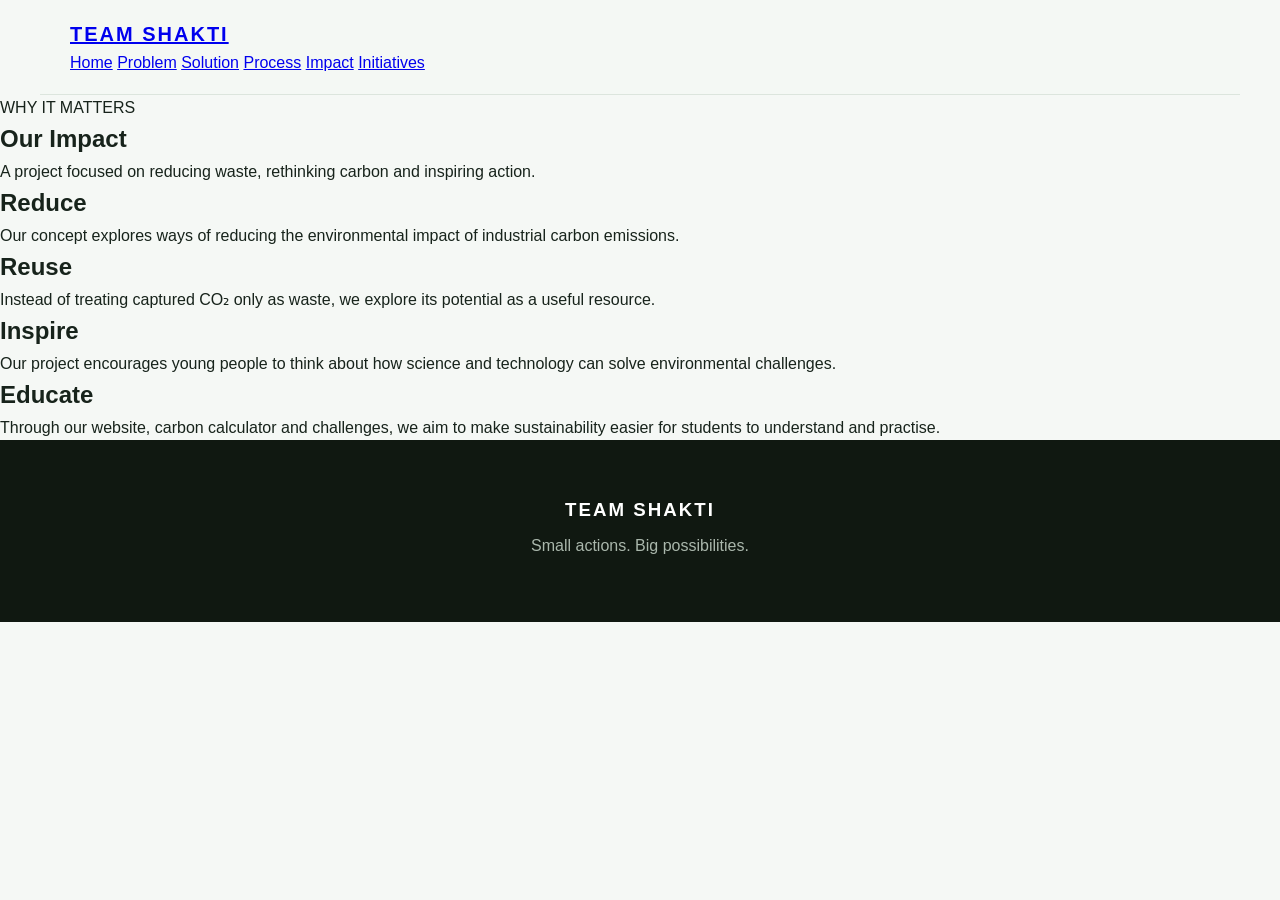
==== impact.html @ 1e22d240 "Create impact page" ====
<!DOCTYPE html>
<html lang="en">

<head>

    <meta charset="UTF-8">
    <meta name="viewport" content="width=device-width, initial-scale=1.0">

    <title>Our Impact | Team Shakti</title>

    <link rel="stylesheet" href="style.css">

    <link rel="preconnect" href="https://fonts.googleapis.com">
    <link rel="preconnect" href="https://fonts.gstatic.com" crossorigin>

    <link href="https://fonts.googleapis.com/css2?family=DM+Sans:wght@400;500;600;700&family=Playfair+Display:wght@600;700&display=swap" rel="stylesheet">

</head>

<body>

<header class="navbar">

    <div class="nav-container">

        <a href="index.html" class="logo">
            TEAM SHAKTI
        </a>

        <nav>

            <a href="index.html">Home</a>
            <a href="problem.html">Problem</a>
            <a href="solution.html">Solution</a>
            <a href="process.html">Process</a>
            <a href="impact.html" class="active">Impact</a>
            <a href="initiatives.html">Initiatives</a>

        </nav>

    </div>

</header>


<main>

<section class="page-hero dark-page">

    <p class="eyebrow">WHY IT MATTERS</p>

    <h1>
        Our Impact
    </h1>

    <p>
        A project focused on reducing waste,
        rethinking carbon and inspiring action.
    </p>

</section>


<section class="impact-page">

    <div class="impact-item">

        <h2>Reduce</h2>

        <p>
            Our concept explores ways of reducing the
            environmental impact of industrial carbon emissions.
        </p>

    </div>


    <div class="impact-item">

        <h2>Reuse</h2>

        <p>
            Instead of treating captured CO₂ only as waste,
            we explore its potential as a useful resource.
        </p>

    </div>


    <div class="impact-item">

        <h2>Inspire</h2>

        <p>
            Our project encourages young people to think about
            how science and technology can solve environmental
            challenges.
        </p>

    </div>


    <div class="impact-item">

        <h2>Educate</h2>

        <p>
            Through our website, carbon calculator and challenges,
            we aim to make sustainability easier for students
            to understand and practise.
        </p>

    </div>

</section>

</main>


<footer>

    <h3>TEAM SHAKTI</h3>

    <p>
        Small actions. Big possibilities.
    </p>

</footer>

</body>

</html>
---- style.css ----
* {
    margin: 0;
    padding: 0;
    box-sizing: border-box;
    scroll-behavior: smooth;
}

body {
    font-family: Arial, Helvetica, sans-serif;
    background: #f5f8f5;
    color: #17231b;
    line-height: 1.6;
}


/* NAVBAR */

header {
    position: sticky;
    top: 0;
    z-index: 1000;
    background: rgba(245, 248, 245, 0.95);
    border-bottom: 1px solid #dce5dd;
}

.navbar {
    max-width: 1200px;
    margin: auto;
    padding: 18px 30px;

    display: flex;
    justify-content: space-between;
    align-items: center;
}

.logo {
    font-size: 20px;
    font-weight: 800;
    letter-spacing: 2px;
}

.nav-links {
    list-style: none;

    display: flex;
    gap: 25px;
}

.nav-links a {
    text-decoration: none;
    color: #17231b;
    font-size: 14px;
    font-weight: 600;
}

.nav-links a:hover {
    color: #3f7d4d;
}


/* HERO */

.hero {
    min-height: 90vh;
    max-width: 1200px;
    margin: auto;

    padding: 80px 30px;

    display: flex;
    align-items: center;
    justify-content: space-between;
    gap: 60px;
}

.hero-content {
    max-width: 650px;
}

.small-title {
    color: #4b8757;
    font-size: 13px;
    font-weight: 700;
    letter-spacing: 2px;
    margin-bottom: 20px;
}

.hero h1 {
    font-size: clamp(48px, 7vw, 82px);
    line-height: 1.05;
    margin-bottom: 25px;
}

.hero h1 span,
.section-heading span {
    color: #4b8757;
}

.hero-text {
    max-width: 600px;
    font-size: 18px;
    color: #657067;
    margin-bottom: 35px;
}


/* BUTTONS */

.hero-buttons {
    display: flex;
    gap: 15px;
    flex-wrap: wrap;
}

.btn {
    display: inline-block;
    padding: 13px 22px;
    border-radius: 8px;
    text-decoration: none;
    font-weight: 700;
    transition: 0.3s;
}

.primary-btn {
    background: #284f31;
    color: white;
}

.primary-btn:hover {
    transform: translateY(-3px);
}

.secondary-btn {
    border: 1px solid #284f31;
    color: #284f31;
}

.secondary-btn:hover {
    background: #e6efe7;
}


/* EARTH */

.earth {
    width: 330px;
    height: 330px;

    display: flex;
    align-items: center;
    justify-content: center;
}

.earth-circle {
    width: 260px;
    height: 260px;

    border-radius: 50%;

    background:
        radial-gradient(circle at 30% 30%, #b9d9bd, #4d8758 45%, #234a2c);

    box-shadow:
        0 0 50px rgba(75, 135, 87, 0.25);

    position: relative;

    animation: float 4s ease-in-out infinite;
}

.orbit {
    position: absolute;

    width: 330px;
    height: 110px;

    border: 1px solid #7ca982;
    border-radius: 50%;

    top: 75px;
    left: -35px;

    transform: rotate(-20deg);
}

@keyframes float {

    0%,
    100% {
        transform: translateY(0);
    }

    50% {
        transform: translateY(-15px);
    }
}


/* GENERAL SECTIONS */

.section {
    max-width: 1200px;
    margin: auto;

    padding: 110px 30px;
}

.section-heading {
    max-width: 800px;
    margin-bottom: 55px;
}

.section-heading > p {
    color: #4b8757;
    font-size: 13px;
    font-weight: 700;
    letter-spacing: 2px;
    margin-bottom: 15px;
}

.section-heading h2 {
    font-size: clamp(36px, 5vw, 58px);
    line-height: 1.1;
}

.section-description {
    color: #657067;
    font-size: 17px;
    margin-top: 25px;
}


/* PROBLEM */

.problem-grid {
    display: grid;
    grid-template-columns: repeat(3, 1fr);
    gap: 20px;
}

.info-card {
    background: white;
    padding: 35px;
    border-radius: 15px;

    border: 1px solid #dce5dd;

    transition: 0.3s;
}

.info-card:hover {
    transform: translateY(-7px);
}

.card-number {
    color: #4b8757;
    font-weight: 800;
    margin-bottom: 30px;
}

.info-card h3 {
    font-size: 23px;
    margin-bottom: 12px;
}

.info-card p {
    color: #657067;
}


/* SOLUTION */

.solution-section {
    background: #eaf2eb;
    max-width: none;
    padding-left: max(30px, calc((100% - 1140px) / 2));
    padding-right: max(30px, calc((100% - 1140px) / 2));
}

.formula {
    display: flex;
    align-items: center;
    justify-content: center;
    gap: 20px;
    flex-wrap: wrap;
}

.formula-box {
    background: white;
    padding: 25px 35px;
    border-radius: 12px;
    text-align: center;
    min-width: 170px;
}

.formula-box strong {
    display: block;
    font-size: 18px;
}

.formula-box small {
    color: #657067;
}

.formula-box.highlight {
    background: #284f31;
    color: white;
}

.formula-box.highlight small {
    color: #dcebdc;
}

.plus,
.arrow {
    font-size: 30px;
    font-weight: 700;
    color: #4b8757;
}


/* PROCESS */

.process-container {
    max-width: 850px;
}

.process-step {
    display: flex;
    gap: 25px;

    padding: 30px 0;

    border-bottom: 1px solid #dce5dd;
}

.step-number {
    min-width: 55px;
    height: 55px;

    border-radius: 50%;

    background: #e4eee5;

    display: flex;
    align-items: center;
    justify-content: center;

    color: #284f31;
    font-weight: 800;
}

.process-step h3 {
    margin-bottom: 8px;
    font-size: 22px;
}

.process-step p {
    color: #657067;
}


/* IMPACT */

.impact-section {
    background: #17231b;
    color: white;

    max-width: none;

    padding-left: max(30px, calc((100% - 1140px) / 2));
    padding-right: max(30px, calc((100% - 1140px) / 2));
}

.impact-section .section-heading > p {
    color: #9cc79f;
}

.impact-grid {
    display: grid;
    grid-template-columns: repeat(3, 1fr);
    gap: 20px;
}

.impact-card {
    padding: 35px;

    border: 1px solid #405447;
    border-radius: 15px;
}

.impact-card h3 {
    font-size: 28px;
    margin-bottom: 15px;
}

.impact-card p {
    color: #bdc9bf;
}


/* INITIATIVES */

.initiative-grid {
    display: grid;
    grid-template-columns: repeat(2, 1fr);
    gap: 20px;
}

.initiative-card {
    background: white;

    padding: 35px;

    border: 1px solid #dce5dd;
    border-radius: 15px;
}

.initiative-card span {
    color: #4b8757;
    font-weight: 800;
}

.initiative-card h3 {
    font-size: 25px;
    margin: 15px 0 10px;
}

.initiative-card p {
    color: #657067;
}


/* CTA */

.cta {
    text-align: center;

    padding: 120px 30px;

    background: #dcebdd;
}

.cta > p {
    color: #4b8757;
    font-size: 13px;
    font-weight: 800;
    letter-spacing: 2px;
}

.cta h2 {
    font-size: clamp(42px, 6vw, 70px);
    line-height: 1.05;
    margin: 20px 0 35px;
}


/* FOOTER */

footer {
    background: #101811;
    color: white;
    text-align: center;

    padding: 55px 30px;
}

footer h3 {
    letter-spacing: 2px;
}

footer p {
    color: #aab7ac;
    margin: 8px 0;
}

.footer-line {
    width: 60px;
    height: 1px;

    background: #536257;

    margin: 25px auto;
}

footer small {
    color: #7f8c81;
}


/* MOBILE */

@media (max-width: 800px) {

    .navbar {
        flex-direction: column;
        gap: 15px;
    }

    .nav-links {
        gap: 12px;
        flex-wrap: wrap;
        justify-content: center;
    }

    .hero {
        flex-direction: column;
        text-align: center;
        padding-top: 60px;
    }

    .hero-buttons {
        justify-content: center;
    }

    .earth {
        width: 280px;
        height: 280px;
    }

    .earth-circle {
        width: 220px;
        height: 220px;
    }

    .orbit {
        width: 280px;
        left: -30px;
    }

    .problem-grid,
    .impact-grid,
    .initiative-grid {
        grid-template-columns: 1fr;
    }

    .formula {
        flex-direction: column;
    }

    .plus,
    .arrow {
        transform: rotate(90deg);
    }

    .section {
        padding: 80px 25px;
    }

}
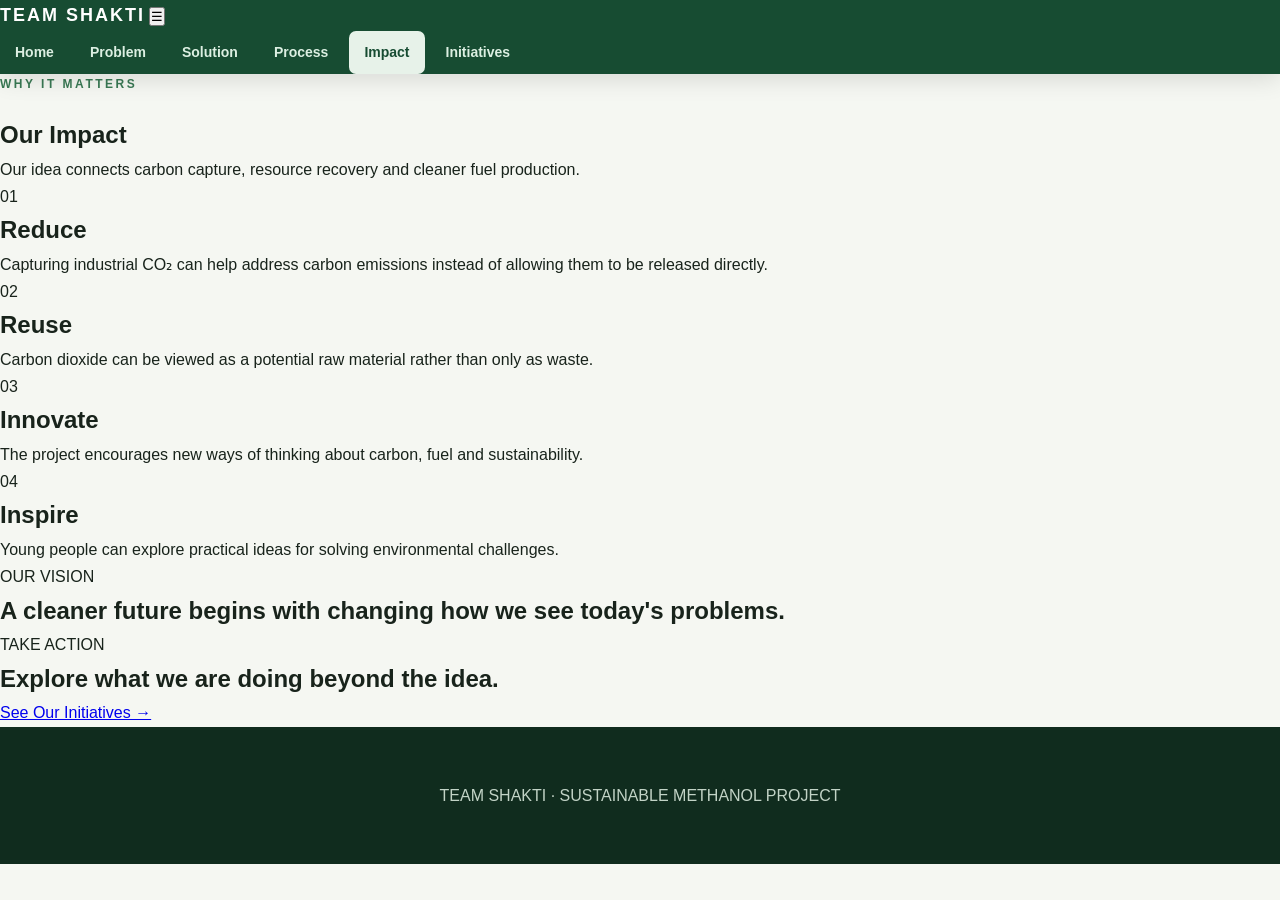
==== commit 91361fae: "Redesign impact page with better visual sections" ====
--- a/impact.html
+++ b/impact.html
@@ -1,132 +1,127 @@
 <!DOCTYPE html>
 <html lang="en">
-
 <head>
-
     <meta charset="UTF-8">
     <meta name="viewport" content="width=device-width, initial-scale=1.0">
 
-    <title>Our Impact | Team Shakti</title>
+    <title>Impact | Team Shakti</title>
 
     <link rel="stylesheet" href="style.css">
-
-    <link rel="preconnect" href="https://fonts.googleapis.com">
-    <link rel="preconnect" href="https://fonts.gstatic.com" crossorigin>
-
-    <link href="https://fonts.googleapis.com/css2?family=DM+Sans:wght@400;500;600;700&family=Playfair+Display:wght@600;700&display=swap" rel="stylesheet">
-
 </head>
 
 <body>
 
 <header class="navbar">
+    <a href="index.html" class="logo">TEAM SHAKTI</a>
 
-    <div class="nav-container">
+    <button class="menu-btn" id="menuBtn">☰</button>
 
-        <a href="index.html" class="logo">
-            TEAM SHAKTI
-        </a>
-
-        <nav>
-
-            <a href="index.html">Home</a>
-            <a href="problem.html">Problem</a>
-            <a href="solution.html">Solution</a>
-            <a href="process.html">Process</a>
-            <a href="impact.html" class="active">Impact</a>
-            <a href="initiatives.html">Initiatives</a>
-
-        </nav>
-
-    </div>
-
+    <nav id="navMenu">
+        <a href="index.html">Home</a>
+        <a href="problem.html">Problem</a>
+        <a href="solution.html">Solution</a>
+        <a href="process.html">Process</a>
+        <a href="impact.html" class="active">Impact</a>
+        <a href="initiatives.html">Initiatives</a>
+    </nav>
 </header>
 
 
-<main>
+<main class="inner-page">
 
-<section class="page-hero dark-page">
+    <section class="page-heading">
 
-    <p class="eyebrow">WHY IT MATTERS</p>
+        <p class="eyebrow">WHY IT MATTERS</p>
 
-    <h1>
-        Our Impact
-    </h1>
+        <h1>Our Impact</h1>
 
-    <p>
-        A project focused on reducing waste,
-        rethinking carbon and inspiring action.
-    </p>
+        <p>
+            Our idea connects carbon capture, resource recovery and
+            cleaner fuel production.
+        </p>
 
-</section>
+    </section>
 
 
-<section class="impact-page">
+    <section class="impact-grid">
 
-    <div class="impact-item">
+        <article class="impact-card">
+            <span>01</span>
+            <h2>Reduce</h2>
 
-        <h2>Reduce</h2>
-
-        <p>
-            Our concept explores ways of reducing the
-            environmental impact of industrial carbon emissions.
-        </p>
-
-    </div>
+            <p>
+                Capturing industrial CO₂ can help address carbon emissions
+                instead of allowing them to be released directly.
+            </p>
+        </article>
 
 
-    <div class="impact-item">
+        <article class="impact-card">
+            <span>02</span>
+            <h2>Reuse</h2>
 
-        <h2>Reuse</h2>
-
-        <p>
-            Instead of treating captured CO₂ only as waste,
-            we explore its potential as a useful resource.
-        </p>
-
-    </div>
+            <p>
+                Carbon dioxide can be viewed as a potential raw material
+                rather than only as waste.
+            </p>
+        </article>
 
 
-    <div class="impact-item">
+        <article class="impact-card">
+            <span>03</span>
+            <h2>Innovate</h2>
 
-        <h2>Inspire</h2>
-
-        <p>
-            Our project encourages young people to think about
-            how science and technology can solve environmental
-            challenges.
-        </p>
-
-    </div>
+            <p>
+                The project encourages new ways of thinking about carbon,
+                fuel and sustainability.
+            </p>
+        </article>
 
 
-    <div class="impact-item">
+        <article class="impact-card">
+            <span>04</span>
+            <h2>Inspire</h2>
 
-        <h2>Educate</h2>
+            <p>
+                Young people can explore practical ideas for solving
+                environmental challenges.
+            </p>
+        </article>
 
-        <p>
-            Through our website, carbon calculator and challenges,
-            we aim to make sustainability easier for students
-            to understand and practise.
-        </p>
+    </section>
 
-    </div>
 
-</section>
+    <section class="impact-highlight">
+
+        <p class="section-label">OUR VISION</p>
+
+        <h2>
+            A cleaner future begins with changing
+            how we see today's problems.
+        </h2>
+
+    </section>
+
+
+    <section class="page-transition">
+        <p class="section-label">TAKE ACTION</p>
+
+        <h2>Explore what we are doing beyond the idea.</h2>
+
+        <a href="initiatives.html" class="primary-btn">
+            See Our Initiatives →
+        </a>
+    </section>
 
 </main>
 
 
 <footer>
-
-    <h3>TEAM SHAKTI</h3>
-
-    <p>
-        Small actions. Big possibilities.
-    </p>
-
+    <p>TEAM SHAKTI · SUSTAINABLE METHANOL PROJECT</p>
 </footer>
 
+
+<script src="script.js"></script>
+
 </body>
-
 </html>
--- a/style.css
+++ b/style.css
@@ -2,188 +2,326 @@
     margin: 0;
     padding: 0;
     box-sizing: border-box;
+}
+
+html {
     scroll-behavior: smooth;
 }
 
 body {
-    font-family: Arial, Helvetica, sans-serif;
-    background: #f5f8f5;
-    color: #17231b;
-    line-height: 1.6;
-}
-
-
-/* NAVBAR */
-
-header {
+    background: #f5f7f2;
+    color: #18231b;
+    font-family: "DM Sans", sans-serif;
+    line-height: 1.7;
+}
+
+
+/* =========================
+   NAVBAR
+========================= */
+
+.navbar {
     position: sticky;
     top: 0;
     z-index: 1000;
-    background: rgba(245, 248, 245, 0.95);
-    border-bottom: 1px solid #dce5dd;
-}
-
-.navbar {
-    max-width: 1200px;
-    margin: auto;
-    padding: 18px 30px;
-
-    display: flex;
-    justify-content: space-between;
-    align-items: center;
-}
-
-.logo {
-    font-size: 20px;
-    font-weight: 800;
-    letter-spacing: 2px;
-}
-
-.nav-links {
-    list-style: none;
-
-    display: flex;
-    gap: 25px;
-}
-
-.nav-links a {
-    text-decoration: none;
-    color: #17231b;
-    font-size: 14px;
-    font-weight: 600;
-}
-
-.nav-links a:hover {
-    color: #3f7d4d;
-}
-
-
-/* HERO */
-
-.hero {
-    min-height: 90vh;
-    max-width: 1200px;
-    margin: auto;
-
-    padding: 80px 30px;
+
+    background: #174c32;
+
+    box-shadow: 0 5px 25px rgba(0, 0, 0, 0.12);
+}
+
+.nav-container {
+    max-width: 1250px;
+    margin: auto;
+
+    min-height: 72px;
+
+    padding: 0 30px;
 
     display: flex;
     align-items: center;
     justify-content: space-between;
-    gap: 60px;
-}
-
-.hero-content {
-    max-width: 650px;
-}
-
-.small-title {
-    color: #4b8757;
-    font-size: 13px;
+}
+
+.logo {
+    color: white;
+    text-decoration: none;
+
     font-weight: 700;
     letter-spacing: 2px;
+    font-size: 18px;
+}
+
+nav {
+    display: flex;
+    align-items: center;
+    gap: 6px;
+}
+
+nav a {
+    color: #dcefe2;
+
+    text-decoration: none;
+
+    padding: 10px 15px;
+
+    border-radius: 7px;
+
+    font-size: 14px;
+    font-weight: 600;
+
+    transition: 0.25s ease;
+}
+
+nav a:hover {
+    background: #286c48;
+    color: white;
+}
+
+nav a.active {
+    background: #e7f2e9;
+    color: #174c32;
+}
+
+
+/* =========================
+   HERO
+========================= */
+
+.hero {
+    min-height: calc(100vh - 72px);
+
+    max-width: 1250px;
+    margin: auto;
+
+    padding: 80px 30px;
+
+    display: flex;
+    align-items: center;
+    justify-content: space-between;
+
+    gap: 60px;
+}
+
+.hero-content {
+    max-width: 680px;
+}
+
+.eyebrow {
+    color: #397954;
+
+    font-size: 12px;
+    font-weight: 700;
+
+    letter-spacing: 2.5px;
+
+    text-transform: uppercase;
+
     margin-bottom: 20px;
 }
 
 .hero h1 {
-    font-size: clamp(48px, 7vw, 82px);
+    font-family: "Playfair Display", serif;
+
+    font-size: clamp(48px, 7vw, 84px);
+
     line-height: 1.05;
-    margin-bottom: 25px;
-}
-
-.hero h1 span,
-.section-heading span {
-    color: #4b8757;
-}
-
-.hero-text {
-    max-width: 600px;
+
+    font-weight: 700;
+
+    letter-spacing: -2px;
+
+    margin-bottom: 28px;
+}
+
+.hero h1 span {
+    display: block;
+    color: #397954;
+}
+
+.hero-description {
+    max-width: 620px;
+
+    color: #647067;
+
     font-size: 18px;
-    color: #657067;
+
     margin-bottom: 35px;
 }
 
 
-/* BUTTONS */
+/* =========================
+   BUTTONS
+========================= */
 
 .hero-buttons {
     display: flex;
-    gap: 15px;
+    gap: 14px;
     flex-wrap: wrap;
 }
 
-.btn {
+.button {
     display: inline-block;
+
     padding: 13px 22px;
+
     border-radius: 8px;
+
     text-decoration: none;
+
+    font-size: 14px;
     font-weight: 700;
-    transition: 0.3s;
-}
-
-.primary-btn {
-    background: #284f31;
+
+    transition: 0.3s ease;
+}
+
+.button.primary {
+    background: #174c32;
     color: white;
 }
 
-.primary-btn:hover {
+.button.primary:hover {
+    background: #286c48;
     transform: translateY(-3px);
 }
 
-.secondary-btn {
-    border: 1px solid #284f31;
-    color: #284f31;
-}
-
-.secondary-btn:hover {
-    background: #e6efe7;
-}
-
-
-/* EARTH */
-
-.earth {
-    width: 330px;
-    height: 330px;
+.button.outline {
+    border: 1px solid #174c32;
+    color: #174c32;
+}
+
+.button.outline:hover {
+    background: #e5eee7;
+}
+
+
+/* =========================
+   FLOATING EARTH
+========================= */
+
+.earth-area {
+    width: 430px;
+    height: 430px;
 
     display: flex;
     align-items: center;
     justify-content: center;
-}
-
-.earth-circle {
+
+    position: relative;
+
+    animation: floatingEarth 5s ease-in-out infinite;
+}
+
+.earth {
+    width: 320px;
+    height: 320px;
+
+    border-radius: 50%;
+
+    position: relative;
+    overflow: hidden;
+
+    background:
+        radial-gradient(
+            circle at 30% 25%,
+            #9ed4a6 0%,
+            #42865b 38%,
+            #175238 72%,
+            #0c3022 100%
+        );
+
+    box-shadow:
+        inset -35px -25px 60px rgba(0, 0, 0, 0.4),
+        inset 20px 15px 35px rgba(255, 255, 255, 0.2),
+        0 20px 70px rgba(23, 76, 50, 0.3);
+}
+
+
+/* Continents */
+
+.continent {
+    position: absolute;
+
+    background: #b6d79b;
+
+    opacity: 0.9;
+
+    filter: blur(0.4px);
+}
+
+.continent-one {
+    width: 110px;
+    height: 70px;
+
+    top: 60px;
+    left: 55px;
+
+    border-radius: 70% 30% 60% 40%;
+
+    transform: rotate(-25deg);
+}
+
+.continent-two {
+    width: 80px;
+    height: 125px;
+
+    top: 125px;
+    left: 150px;
+
+    border-radius: 50% 45% 55% 40%;
+
+    transform: rotate(20deg);
+}
+
+.continent-three {
+    width: 100px;
+    height: 60px;
+
+    bottom: 55px;
+    right: 35px;
+
+    border-radius: 40% 60% 30% 70%;
+
+    transform: rotate(-10deg);
+}
+
+
+/* Earth shine */
+
+.earth-shine {
+    position: absolute;
+
+    inset: 0;
+
+    border-radius: 50%;
+
+    background:
+        linear-gradient(
+            120deg,
+            rgba(255,255,255,0.35),
+            transparent 30%
+        );
+}
+
+
+/* Ground shadow */
+
+.earth-shadow {
+    position: absolute;
+
     width: 260px;
-    height: 260px;
+    height: 30px;
+
+    bottom: 20px;
+
+    background: rgba(23, 76, 50, 0.16);
 
     border-radius: 50%;
 
-    background:
-        radial-gradient(circle at 30% 30%, #b9d9bd, #4d8758 45%, #234a2c);
-
-    box-shadow:
-        0 0 50px rgba(75, 135, 87, 0.25);
-
-    position: relative;
-
-    animation: float 4s ease-in-out infinite;
-}
-
-.orbit {
-    position: absolute;
-
-    width: 330px;
-    height: 110px;
-
-    border: 1px solid #7ca982;
-    border-radius: 50%;
-
-    top: 75px;
-    left: -35px;
-
-    transform: rotate(-20deg);
-}
-
-@keyframes float {
+    filter: blur(10px);
+}
+
+@keyframes floatingEarth {
 
     0%,
     100% {
@@ -191,275 +329,451 @@
     }
 
     50% {
-        transform: translateY(-15px);
-    }
-}
-
-
-/* GENERAL SECTIONS */
-
-.section {
+        transform: translateY(-20px);
+    }
+}
+
+
+/* =========================
+   INTRO
+========================= */
+
+.intro {
+    max-width: 850px;
+
+    margin: auto;
+
+    padding: 100px 30px;
+
+    text-align: center;
+}
+
+.intro h2 {
+    font-family: "Playfair Display", serif;
+
+    font-size: clamp(36px, 5vw, 58px);
+
+    line-height: 1.15;
+
+    margin-bottom: 25px;
+}
+
+.intro > p:last-child {
+    color: #667269;
+
+    font-size: 17px;
+}
+
+
+/* =========================
+   HOME CARDS
+========================= */
+
+.home-links {
     max-width: 1200px;
-    margin: auto;
-
-    padding: 110px 30px;
-}
-
-.section-heading {
+
+    margin: auto;
+
+    padding: 30px 30px 110px;
+
+    display: grid;
+
+    grid-template-columns: repeat(3, 1fr);
+
+    gap: 20px;
+}
+
+.home-card {
+    background: white;
+
+    border: 1px solid #dce6dd;
+
+    padding: 32px;
+
+    border-radius: 14px;
+
+    text-decoration: none;
+
+    color: #18231b;
+
+    transition: 0.3s ease;
+}
+
+.home-card:hover {
+    transform: translateY(-8px);
+
+    box-shadow: 0 15px 40px rgba(28, 63, 40, 0.1);
+}
+
+.home-card span {
+    color: #397954;
+
+    font-size: 13px;
+
+    font-weight: 800;
+}
+
+.home-card h3 {
+    font-family: "Playfair Display", serif;
+
+    font-size: 28px;
+
+    margin: 15px 0 10px;
+}
+
+.home-card p {
+    color: #667269;
+
+    margin-bottom: 20px;
+}
+
+.home-card strong {
+    color: #397954;
+
+    font-size: 14px;
+}
+
+
+/* =========================
+   PAGE HERO
+========================= */
+
+.page-hero {
+    max-width: 1000px;
+
+    margin: auto;
+
+    padding: 120px 30px 90px;
+
+    text-align: center;
+}
+
+.page-hero h1 {
+    font-family: "Playfair Display", serif;
+
+    font-size: clamp(50px, 7vw, 80px);
+
+    line-height: 1.05;
+
+    margin-bottom: 25px;
+}
+
+.page-hero > p:last-child {
+    max-width: 700px;
+
+    margin: auto;
+
+    color: #68736b;
+
+    font-size: 18px;
+}
+
+
+/* =========================
+   CONTENT
+========================= */
+
+.content-section {
+    max-width: 1000px;
+
+    margin: auto;
+
+    padding: 30px 30px 110px;
+}
+
+.content-section h2 {
+    font-family: "Playfair Display", serif;
+
+    font-size: 38px;
+
+    margin-bottom: 15px;
+}
+
+.content-section p {
+    color: #667269;
+
+    font-size: 17px;
+
     max-width: 800px;
-    margin-bottom: 55px;
-}
-
-.section-heading > p {
-    color: #4b8757;
-    font-size: 13px;
-    font-weight: 700;
-    letter-spacing: 2px;
-    margin-bottom: 15px;
-}
-
-.section-heading h2 {
-    font-size: clamp(36px, 5vw, 58px);
-    line-height: 1.1;
-}
-
-.section-description {
-    color: #657067;
-    font-size: 17px;
-    margin-top: 25px;
-}
-
-
-/* PROBLEM */
-
-.problem-grid {
+}
+
+.content-grid {
     display: grid;
-    grid-template-columns: repeat(3, 1fr);
-    gap: 20px;
-}
-
-.info-card {
-    background: white;
-    padding: 35px;
-    border-radius: 15px;
-
-    border: 1px solid #dce5dd;
-
-    transition: 0.3s;
-}
-
-.info-card:hover {
-    transform: translateY(-7px);
-}
-
-.card-number {
-    color: #4b8757;
-    font-weight: 800;
-    margin-bottom: 30px;
-}
-
-.info-card h3 {
-    font-size: 23px;
-    margin-bottom: 12px;
-}
-
-.info-card p {
-    color: #657067;
-}
-
-
-/* SOLUTION */
-
-.solution-section {
-    background: #eaf2eb;
-    max-width: none;
-    padding-left: max(30px, calc((100% - 1140px) / 2));
-    padding-right: max(30px, calc((100% - 1140px) / 2));
-}
-
-.formula {
+
+    grid-template-columns: 80px 1fr;
+
+    gap: 30px;
+
+    padding: 45px 0;
+
+    border-bottom: 1px solid #d8e1d9;
+}
+
+.number-box {
+    width: 60px;
+    height: 60px;
+
     display: flex;
     align-items: center;
     justify-content: center;
+
+    border-radius: 50%;
+
+    background: #dcebdd;
+
+    color: #174c32;
+
+    font-weight: 800;
+}
+
+.content-grid h2 {
+    font-family: "Playfair Display", serif;
+
+    font-size: 32px;
+
+    margin-bottom: 10px;
+}
+
+
+/* =========================
+   SOLUTION
+========================= */
+
+.solution-box {
+    max-width: 1150px;
+
+    margin: auto;
+
+    padding: 30px;
+
+    display: flex;
+
+    align-items: center;
+
+    justify-content: center;
+
+    gap: 18px;
+
+    flex-wrap: wrap;
+}
+
+.resource {
+    width: 210px;
+
+    min-height: 150px;
+
+    background: white;
+
+    border: 1px solid #dce6dd;
+
+    border-radius: 14px;
+
+    padding: 28px;
+
+    text-align: center;
+}
+
+.resource h2 {
+    font-family: "Playfair Display", serif;
+
+    font-size: 23px;
+
+    margin-bottom: 8px;
+}
+
+.resource p {
+    color: #68736b;
+
+    font-size: 14px;
+}
+
+.resource.result {
+    background: #174c32;
+
+    color: white;
+}
+
+.resource.result p {
+    color: #d4e5d8;
+}
+
+.operator {
+    font-size: 30px;
+
+    color: #397954;
+
+    font-weight: 700;
+}
+
+
+/* =========================
+   PROCESS
+========================= */
+
+.process-list {
+    max-width: 950px;
+
+    margin: auto;
+
+    padding: 20px 30px 110px;
+}
+
+.process-card {
+    display: grid;
+
+    grid-template-columns: 70px 1fr;
+
+    gap: 25px;
+
+    padding: 35px 0;
+
+    border-bottom: 1px solid #d8e1d9;
+}
+
+.process-card > span {
+    color: #397954;
+
+    font-weight: 800;
+
+    font-size: 18px;
+}
+
+.process-card h2 {
+    font-family: "Playfair Display", serif;
+
+    font-size: 30px;
+
+    margin-bottom: 8px;
+}
+
+.process-card p {
+    color: #68736b;
+
+    max-width: 700px;
+}
+
+
+/* =========================
+   IMPACT
+========================= */
+
+.dark-page {
+    background: #174c32;
+
+    color: white;
+
+    max-width: none;
+}
+
+.dark-page .eyebrow {
+    color: #b5d7bc;
+}
+
+.dark-page > p:last-child {
+    color: #d6e5d9;
+}
+
+.impact-page {
+    max-width: 1100px;
+
+    margin: auto;
+
+    padding: 80px 30px 120px;
+
+    display: grid;
+
+    grid-template-columns: repeat(2, 1fr);
+
     gap: 20px;
-    flex-wrap: wrap;
-}
-
-.formula-box {
+}
+
+.impact-item {
     background: white;
-    padding: 25px 35px;
-    border-radius: 12px;
-    text-align: center;
-    min-width: 170px;
-}
-
-.formula-box strong {
-    display: block;
-    font-size: 18px;
-}
-
-.formula-box small {
-    color: #657067;
-}
-
-.formula-box.highlight {
-    background: #284f31;
+
+    border: 1px solid #dce6dd;
+
+    padding: 38px;
+
+    border-radius: 14px;
+}
+
+.impact-item h2 {
+    font-family: "Playfair Display", serif;
+
+    font-size: 34px;
+
+    color: #174c32;
+
+    margin-bottom: 12px;
+}
+
+.impact-item p {
+    color: #667269;
+}
+
+
+/* =========================
+   INITIATIVES
+========================= */
+
+.initiative-page {
+    max-width: 1100px;
+
+    margin: auto;
+
+    padding: 30px 30px 120px;
+
+    display: grid;
+
+    grid-template-columns: repeat(2, 1fr);
+
+    gap: 20px;
+}
+
+.initiative-large {
+    background: white;
+
+    border: 1px solid #dce6dd;
+
+    border-radius: 14px;
+
+    padding: 40px;
+
+    transition: 0.3s ease;
+}
+
+.initiative-large:hover {
+    transform: translateY(-6px);
+}
+
+.initiative-large > span {
+    color: #397954;
+
+    font-weight: 800;
+}
+
+.initiative-large h2 {
+    font-family: "Playfair Display", serif;
+
+    font-size: 32px;
+
+    margin: 15px 0 10px;
+}
+
+.initiative-large p {
+    color: #667269;
+}
+
+
+/* =========================
+   FOOTER
+========================= */
+
+footer {
+    background: #102c1e;
+
     color: white;
-}
-
-.formula-box.highlight small {
-    color: #dcebdc;
-}
-
-.plus,
-.arrow {
-    font-size: 30px;
-    font-weight: 700;
-    color: #4b8757;
-}
-
-
-/* PROCESS */
-
-.process-container {
-    max-width: 850px;
-}
-
-.process-step {
-    display: flex;
-    gap: 25px;
-
-    padding: 30px 0;
-
-    border-bottom: 1px solid #dce5dd;
-}
-
-.step-number {
-    min-width: 55px;
-    height: 55px;
-
-    border-radius: 50%;
-
-    background: #e4eee5;
-
-    display: flex;
-    align-items: center;
-    justify-content: center;
-
-    color: #284f31;
-    font-weight: 800;
-}
-
-.process-step h3 {
-    margin-bottom: 8px;
-    font-size: 22px;
-}
-
-.process-step p {
-    color: #657067;
-}
-
-
-/* IMPACT */
-
-.impact-section {
-    background: #17231b;
-    color: white;
-
-    max-width: none;
-
-    padding-left: max(30px, calc((100% - 1140px) / 2));
-    padding-right: max(30px, calc((100% - 1140px) / 2));
-}
-
-.impact-section .section-heading > p {
-    color: #9cc79f;
-}
-
-.impact-grid {
-    display: grid;
-    grid-template-columns: repeat(3, 1fr);
-    gap: 20px;
-}
-
-.impact-card {
-    padding: 35px;
-
-    border: 1px solid #405447;
-    border-radius: 15px;
-}
-
-.impact-card h3 {
-    font-size: 28px;
-    margin-bottom: 15px;
-}
-
-.impact-card p {
-    color: #bdc9bf;
-}
-
-
-/* INITIATIVES */
-
-.initiative-grid {
-    display: grid;
-    grid-template-columns: repeat(2, 1fr);
-    gap: 20px;
-}
-
-.initiative-card {
-    background: white;
-
-    padding: 35px;
-
-    border: 1px solid #dce5dd;
-    border-radius: 15px;
-}
-
-.initiative-card span {
-    color: #4b8757;
-    font-weight: 800;
-}
-
-.initiative-card h3 {
-    font-size: 25px;
-    margin: 15px 0 10px;
-}
-
-.initiative-card p {
-    color: #657067;
-}
-
-
-/* CTA */
-
-.cta {
-    text-align: center;
-
-    padding: 120px 30px;
-
-    background: #dcebdd;
-}
-
-.cta > p {
-    color: #4b8757;
-    font-size: 13px;
-    font-weight: 800;
-    letter-spacing: 2px;
-}
-
-.cta h2 {
-    font-size: clamp(42px, 6vw, 70px);
-    line-height: 1.05;
-    margin: 20px 0 35px;
-}
-
-
-/* FOOTER */
-
-footer {
-    background: #101811;
-    color: white;
+
     text-align: center;
 
     padding: 55px 30px;
@@ -467,45 +781,60 @@
 
 footer h3 {
     letter-spacing: 2px;
+
+    margin-bottom: 8px;
 }
 
 footer p {
-    color: #aab7ac;
-    margin: 8px 0;
+    color: #c2d3c6;
+}
+
+footer small {
+    color: #8fa495;
 }
 
 .footer-line {
-    width: 60px;
+    width: 55px;
+
     height: 1px;
 
-    background: #536257;
+    background: #718c78;
 
     margin: 25px auto;
 }
 
-footer small {
-    color: #7f8c81;
-}
-
-
-/* MOBILE */
-
-@media (max-width: 800px) {
-
-    .navbar {
+
+/* =========================
+   MOBILE
+========================= */
+
+@media (max-width: 850px) {
+
+    .nav-container {
         flex-direction: column;
-        gap: 15px;
-    }
-
-    .nav-links {
+
+        padding: 18px 20px;
+
         gap: 12px;
+    }
+
+    nav {
         flex-wrap: wrap;
+
         justify-content: center;
+    }
+
+    nav a {
+        padding: 7px 9px;
+
+        font-size: 12px;
     }
 
     .hero {
         flex-direction: column;
+
         text-align: center;
+
         padding-top: 60px;
     }
 
@@ -513,38 +842,37 @@
         justify-content: center;
     }
 
+    .earth-area {
+        width: 330px;
+        height: 330px;
+    }
+
     .earth {
-        width: 280px;
-        height: 280px;
-    }
-
-    .earth-circle {
-        width: 220px;
-        height: 220px;
-    }
-
-    .orbit {
-        width: 280px;
-        left: -30px;
-    }
-
-    .problem-grid,
-    .impact-grid,
-    .initiative-grid {
+        width: 250px;
+        height: 250px;
+    }
+
+    .home-links {
         grid-template-columns: 1fr;
     }
 
-    .formula {
+    .content-grid {
+        grid-template-columns: 1fr;
+
+        gap: 15px;
+    }
+
+    .solution-box {
         flex-direction: column;
     }
 
-    .plus,
-    .arrow {
+    .operator {
         transform: rotate(90deg);
     }
 
-    .section {
-        padding: 80px 25px;
-    }
-
-}
+    .impact-page,
+    .initiative-page {
+        grid-template-columns: 1fr;
+    }
+
+}
